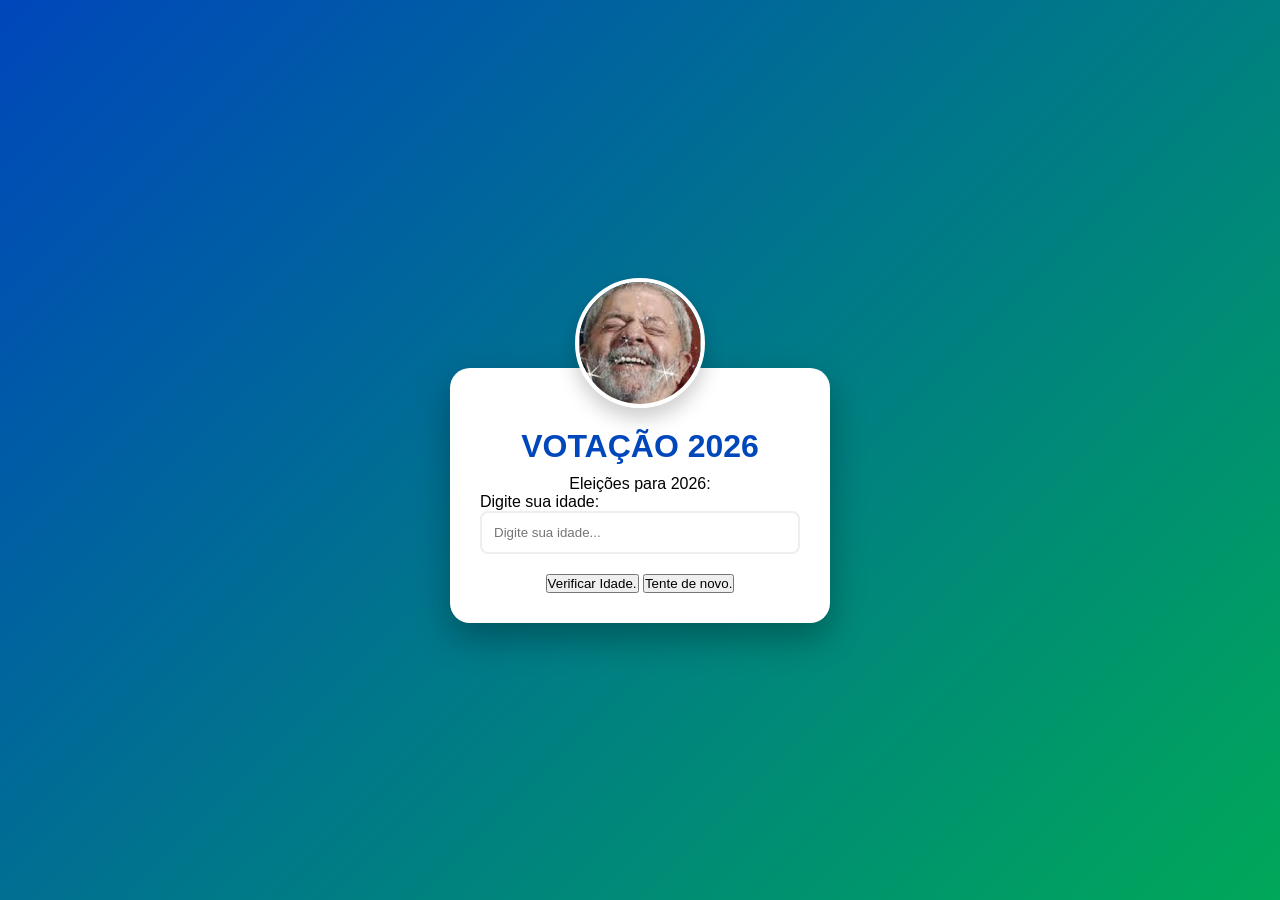
==== atividade-3/index.html @ 84c36b5e "Atividade" ====
<!DOCTYPE html>
<html lang="en">
<head>
    <meta charset="UTF-8">
    <meta name="viewport" content="width=device-width, initial-scale=1.0">
    <title>VOTAÇÃO 2026</title>
    <link rel="stylesheet" href="style.css">
</head>
<body>
    <img src="images.jpg" alt="logo do lula">

    <div class="conteiner">
        <div class="logo">
            <h1>VOTAÇÃO 2026</h1>
        </div>

        <p>Eleições para 2026:</p>

        <div class="input-group">
            <label for="idade">Digite sua idade:</label>
            <input type="text" id="idade" placeholder="Digite sua idade...">   
            </div>

        <button id="VerificarIdade">Verificar Idade.</button>
        <button id="btnReset">Tente de novo.</button>
    
</body>
</html>
---- atividade-3/style.css ----
/* 1. Configurações de Reset e Fundo */
* {
    margin: 0;
    padding: 0;
    box-sizing: border-box;
    font-family: 'Segoe UI', sans-serif;
}

body {
    background: linear-gradient(135deg, #0047bb 0%, #00a859 100%);
    height: 100vh;
    display: flex;
    flex-direction: column;
    justify-content: center;
    align-items: center;
    padding: 20px;
}

/* 2. Logo e Container */
img {
    width: 130px;
    height: 130px;
    object-fit: cover;
    border-radius: 50%;
    border: 4px solid white;
    box-shadow: 0 10px 20px rgba(0,0,0,0.2);
    margin-bottom: -40px;
    z-index: 10;
}

.conteiner {
    background: white;
    padding: 60px 30px 30px 30px;
    border-radius: 20px;
    box-shadow: 0 15px 35px rgba(0,0,0,0.3);
    width: 100%;
    max-width: 380px;
    text-align: center;
}

.logo h1 {
    color: #0047bb;
    margin-bottom: 10px;
}

/* 3. Estilização do Input */
.input-group {
    margin-bottom: 20px;
    text-align: left;
}

input {
    width: 100%;
    padding: 12px;
    border: 2px solid #eee;
    border-radius: 8px;
    outline: none;
    transition: 0.3s;
}

input:focus {
    border-color: #00a859;
}

/* 4. BOTÃO ANIMADO (O SEGREDO) */
#VerificarIdade {
    position:
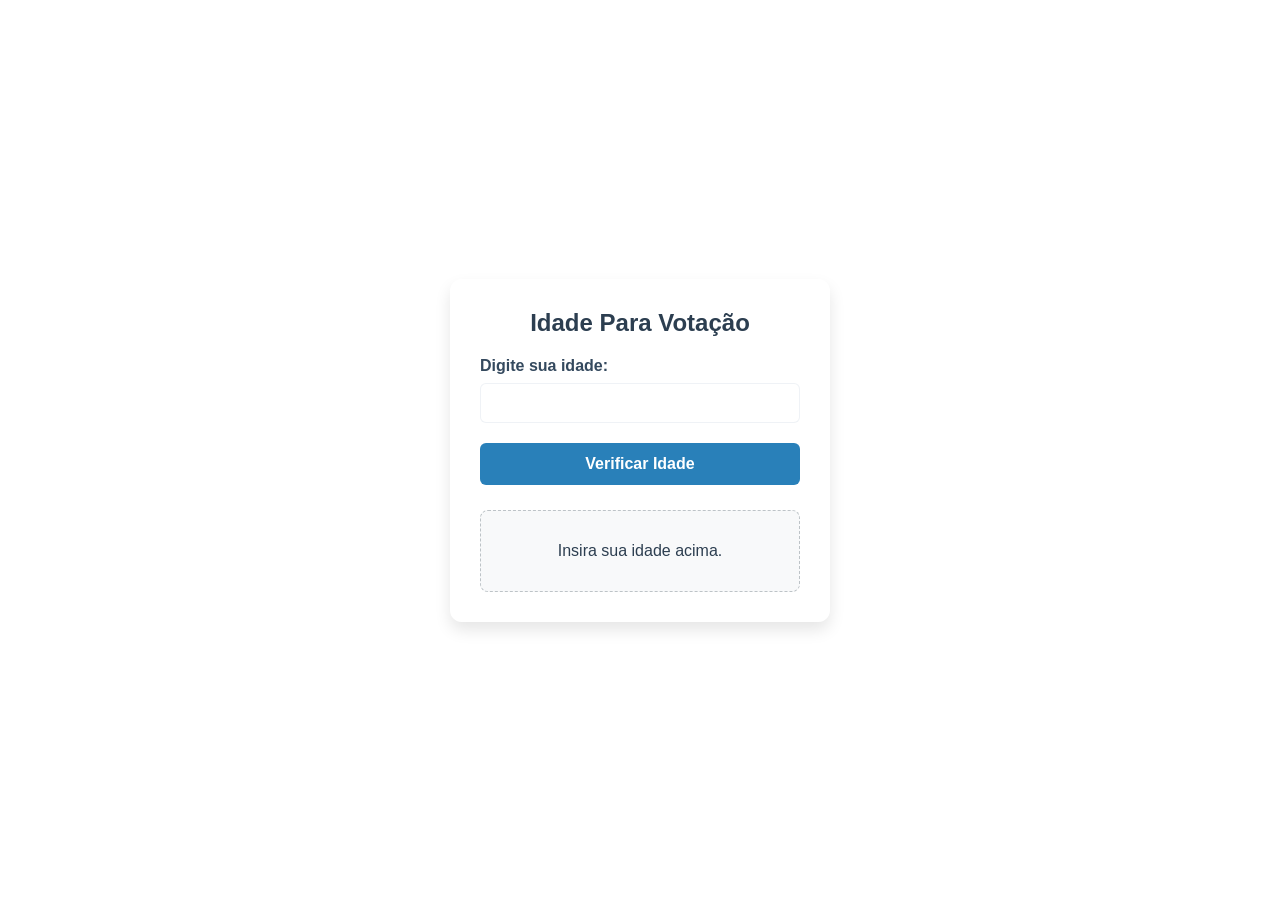
==== commit a92ee529: "salvo" ====
--- a/atividade-3/index.html
+++ b/atividade-3/index.html
@@ -1,28 +1,67 @@
 <!DOCTYPE html>
-<html lang="en">
+<html lang="pt-BR">
 <head>
     <meta charset="UTF-8">
     <meta name="viewport" content="width=device-width, initial-scale=1.0">
-    <title>VOTAÇÃO 2026</title>
+    <title>Sistema de idades</title>
+    
     <link rel="stylesheet" href="style.css">
 </head>
+
+
 <body>
-    <img src="images.jpg" alt="logo do lula">
 
-    <div class="conteiner">
-        <div class="logo">
-            <h1>VOTAÇÃO 2026</h1>
+    <div class="calculadora">
+        <h2>Idade Para Votação</h2>
+        
+        <label for="numero1">Digite sua idade:</label>
+        <input type="number" id="numero1">
+
+        <button id="btnCalcular">Verificar Idade</button>
+
+        <div id="resultado">
+            <p>Insira sua idade acima.</p>
         </div>
+    </div>
 
-        <p>Eleições para 2026:</p>
+    <script>
+        const botao = document.getElementById("btnCalcular");
+        botao.addEventListener("click", calcularIdade);
 
-        <div class="input-group">
-            <label for="idade">Digite sua idade:</label>
-            <input type="text" id="idade" placeholder="Digite sua idade...">   
-            </div>
+        function calcularIdade() {
+            let idade = parseFloat(document.getElementById("numero1").value);
+            let resultado = document.getElementById("resultado");
 
-        <button id="VerificarIdade">Verificar Idade.</button>
-        <button id="btnReset">Tente de novo.</button>
-    
+            if (isNaN(idade)) {
+                resultado.innerHTML = "<p style='color: red; font-size: 14px;'>Por favor, insira sua idade.</p>";
+                return;
+            }
+
+            let Idade = (idade);
+            let status;
+            let corStatus;
+
+            if (idade < 16) {
+                status = "Você não pode votar.";
+            }
+
+            if (idade >= 16 && idade <= 17){
+                status = "Seu voto é opcional.";
+            }
+
+            if(idade >= 18){
+                status = "Seu Voto é obrigatório.";
+            }
+
+            if(idade >= 65){
+                status = "Seu Voto não é obrigátorio.";
+            }
+
+            resultado.innerHTML = `
+                <p style="margin: 5px 0;">Idade: <strong>${idade.toFixed(1)}</strong></p>
+                <p style="margin: 5px 0;">Status: <span style="color: ${corStatus}; font-weight: bold;">${status}</span></p>
+            `;
+        }
+    </script>
 </body>
 </html>
--- a/atividade-3/style.css
+++ b/atividade-3/style.css
@@ -1,67 +1,87 @@
-/* 1. Configurações de Reset e Fundo */
-* {
+/* Estiliza o fundo da página com um tom acinzentado bem moderno */
+body {
+    font-family: 'Segoe UI', Tahoma, Geneva, Verdana, sans-serif;
+    background-image: url(assets/titulo\ de\ eleitor.png);
+    background-attachment: fixed;
+    background-size: cover;
+    display: flex;
+    justify-content: center;
+    align-items: center;
+    height: 100vh;
     margin: 0;
-    padding: 0;
-    box-sizing: border-box;
-    font-family: 'Segoe UI', sans-serif;
 }
 
-body {
-    background: linear-gradient(135deg, #0047bb 0%, #00a859 100%);
-    height: 100vh;
-    display: flex;
-    flex-direction: column;
-    justify-content: center;
-    align-items: center;
-    padding: 20px;
+/* O cartão principal da nossa aplicação */
+.calculadora {
+    background-color: #ffffff6e;
+    padding: 30px;
+    border-radius: 12px; /* Deixei os cantos um pouco mais redondos */
+    box-shadow: 0 8px 16px rgba(0, 0, 0, 0.1); /* Sombra um pouco mais suave e espalhada */
+    width: 320px;
 }
 
-/* 2. Logo e Container */
-img {
-    width: 130px;
-    height: 130px;
-    object-fit: cover;
-    border-radius: 50%;
-    border: 4px solid white;
-    box-shadow: 0 10px 20px rgba(0,0,0,0.2);
-    margin-bottom: -40px;
-    z-index: 10;
+/* Título */
+h2 {
+    text-align: center;
+    color: #2c3e50; /* Um azul bem escuro, quase cinza */
+    margin-top: 0;
+    margin-bottom: 20px;
 }
 
-.conteiner {
-    background: white;
-    padding: 60px 30px 30px 30px;
-    border-radius: 20px;
-    box-shadow: 0 15px 35px rgba(0,0,0,0.3);
-    width: 100%;
-    max-width: 380px;
-    text-align: center;
+/* Texto acima do campo de digitar */
+label {
+    display: block;
+    margin-bottom: 8px;
+    font-weight: bold;
+    color: #34495e;
 }
 
-.logo h1 {
-    color: #0047bb;
-    margin-bottom: 10px;
+/* A caixa onde o usuário digita a idade */
+input[type="number"] {
+    width: 100%;
+    padding: 10px;
+    margin-bottom: 20px;
+    border: 1px solid #cbd5e04f;
+    border-radius: 6px;
+    box-sizing: border-box;
+    font-size: 16px;
+    transition: border-color 0.3s; /* Prepara para a animação de foco */
 }
 
-/* 3. Estilização do Input */
-.input-group {
-    margin-bottom: 20px;
-    text-align: left;
+/* NOVIDADE: Muda a cor da borda quando o usuário clica para digitar */
+input[type="number"]:focus {
+    border-color: #3498db;
+    outline: none;
+    box-shadow: 0 0 5px rgba(52, 152, 219, 0.5); /* Cria um "brilho" azul em volta */
 }
 
-input {
+/* O botão de verificar */
+button {
     width: 100%;
     padding: 12px;
-    border: 2px solid #eee;
-    border-radius: 8px;
-    outline: none;
-    transition: 0.3s;
+    background-color: #2980b9; /* Um azul vibrante e sério */
+    color: white;
+    border: none;
+    border-radius: 6px;
+    font-size: 16px;
+    font-weight: bold;
+    cursor: pointer;
+    transition: background-color 0.3s ease;
 }
 
-input:focus {
-    border-color: #00a859;
+/* Cor do botão ao passar o mouse */
+button:hover {
+    background-color: #1c5980; /* Fica mais escuro */
 }
 
-/* 4. BOTÃO ANIMADO (O SEGREDO) */
-#VerificarIdade {
-    position:+/* A caixa onde aparece se pode ou não votar */
+#resultado {
+    margin-top: 25px;
+    text-align: center;
+    font-size: 16px;
+    background-color: #f8f9fa;
+    padding: 15px;
+    border-radius: 8px;
+    border: 1px dashed #bdc3c7;
+    color: #2c3e50;
+}
